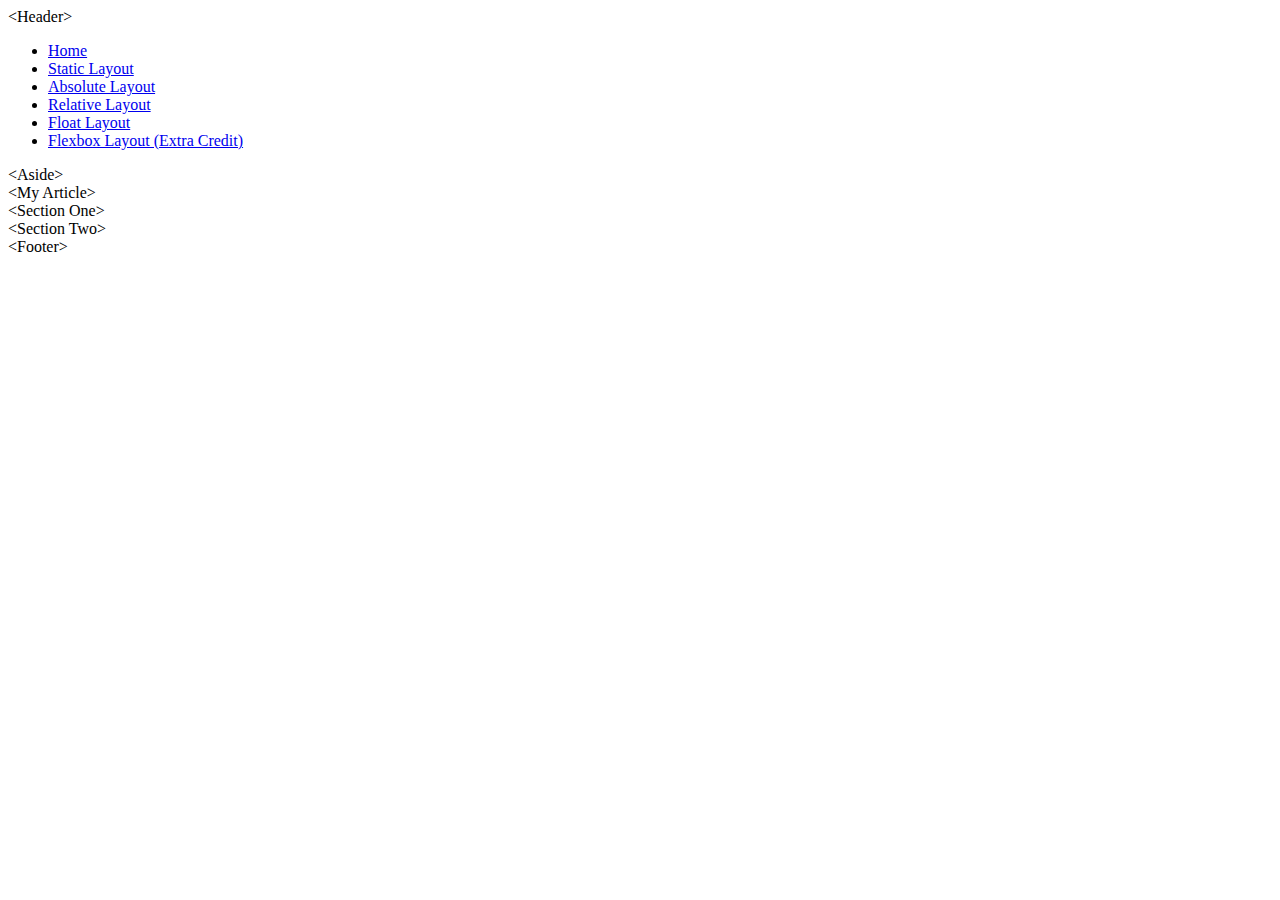
==== website/absolute.html @ c0c8aabf "HTML filled out" ====
<!DOCTYPE html>
<html xmlns="http://www.w3.org/1999/xhtml">
<head>
  <title>My Homework 3 Absolute</title>
  <link href="css/reset.css" rel="stylesheet" />  
  <link href="css/absolute.css" rel="stylesheet" />
</head>
<body>
  <header>&lt;Header&gt;</header>
  <nav>
    <ul>
      <li><a href="index.html">Home</a></li>
      <li><a href="static.html">Static Layout</a></li>
	  <li><a href="absolute.html">Absolute Layout</a></li>
      <li><a href="relative.html">Relative Layout</a></li>
      <li><a href="float.html">Float Layout</a></li>
      <li><a href="flexbox.html">Flexbox Layout (Extra Credit)</a></li>
    </ul>
  </nav>
  <aside>&lt;Aside&gt;</aside>
  <article> &lt;My Article&gt;
    <section>&lt;Section One&gt;</section>
    <section>&lt;Section Two&gt;</section>
  </article>

  <footer>&lt;Footer&gt;</footer>
</body>
</html>
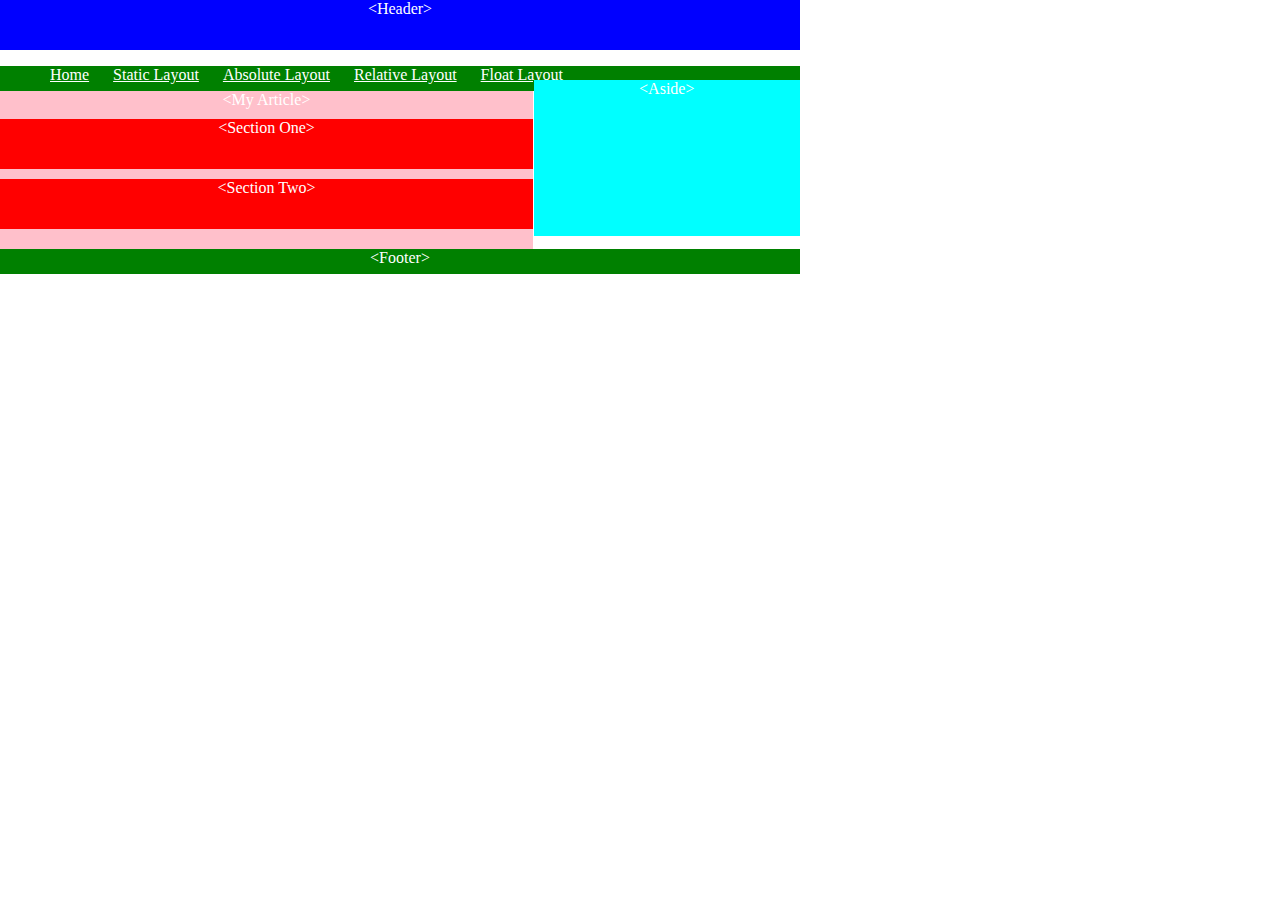
==== commit dbcfbd3e: "Final commit" ====
--- a/website/absolute.html
+++ b/website/absolute.html
@@ -14,15 +14,13 @@
 	  <li><a href="absolute.html">Absolute Layout</a></li>
       <li><a href="relative.html">Relative Layout</a></li>
       <li><a href="float.html">Float Layout</a></li>
-      <li><a href="flexbox.html">Flexbox Layout (Extra Credit)</a></li>
     </ul>
   </nav>
-  <aside>&lt;Aside&gt;</aside>
   <article> &lt;My Article&gt;
     <section>&lt;Section One&gt;</section>
     <section>&lt;Section Two&gt;</section>
   </article>
-
+  <aside>&lt;Aside&gt;</aside>
   <footer>&lt;Footer&gt;</footer>
 </body>
 </html>--- a/website/css/absolute.css
+++ b/website/css/absolute.css
@@ -0,0 +1,53 @@
+body {width: 800px;
+    margin: auto;
+    color: white;
+    position:absolute;
+    }
+    
+    header {background: blue;
+    height: 50px;
+    text-align: center;
+    }
+    
+    nav {background: green;
+    height: 25px;
+    }
+    
+    
+    li {display: inline;
+    margin: 10px;
+    }
+    
+    a {color: white}
+    
+    article {
+    width: 533px;
+    background: pink;
+    text-align: center;
+    padding-bottom: 20px;
+    }
+    
+    section {
+    background: red;
+    height: 50px;
+    max-width: 533px;
+    margin-top: 10px;
+    text-align: center
+    }
+    
+    aside {
+    width: 33.3%;
+    background: cyan;
+    height: 156px;
+    text-align: center;
+    position: absolute;
+    left:66.7%;
+    top: 29.3%;
+    }
+    
+    footer {
+    background-color: green;
+    height: 25px;
+    text-align: center;
+    }
+    